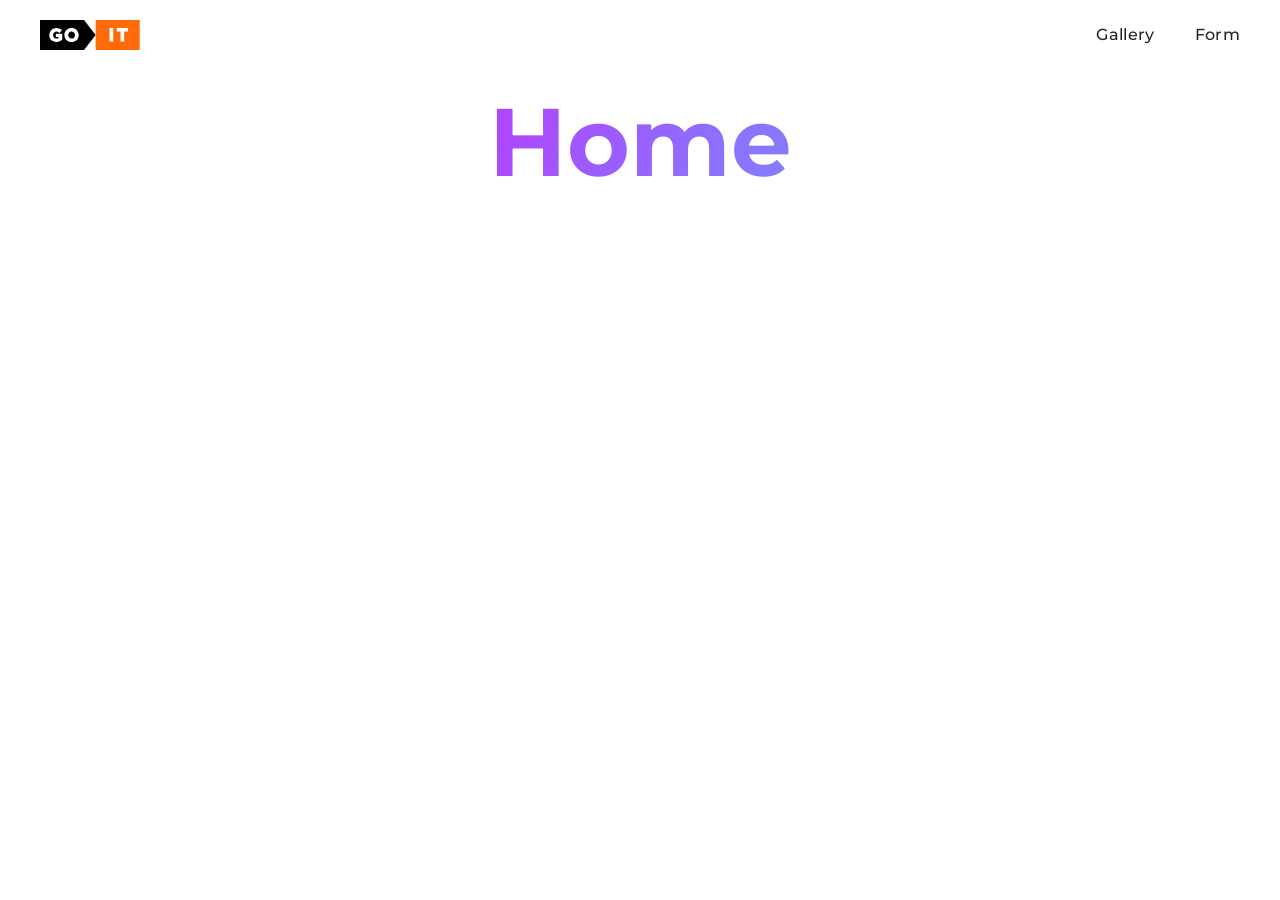
==== src/index.html @ 1596528e "Initial commit" ====
<!doctype html>
<html lang="en">
  <head>
    <meta charset="UTF-8" />
    <link rel="icon" type="image/svg+xml" href="/favicon.svg" />
    <meta name="viewport" content="width=device-width, initial-scale=1.0" />
    <title>Home</title>
    <link rel="preconnect" href="https://fonts.googleapis.com" />
    <link rel="preconnect" href="https://fonts.gstatic.com" crossorigin />
    <link
      href="https://fonts.googleapis.com/css2?family=Montserrat:ital,wght@0,100..900;1,100..900&display=swap"
      rel="stylesheet"
    />
    <link rel="stylesheet" href="./css/styles.css" />
  </head>
  <body>
    <header class="header">
      <div class="container">
        <nav class="nav">
          <a class="nav-logo" href="./index.html" aria-label="Site logo">
            <svg class="nav-logo-icon" width="100" height="30">
              <use href="./img/sprite.svg#logo"></use>
            </svg>
          </a>
          <ul class="nav-list">
            <li class="nav-item">
              <a class="nav-link {=$highlight-act}" href="./1-gallery.html"
                >Gallery</a
              >
            </li>
            <li class="nav-item">
              <a class="nav-link {=$highlight-curr}" href="./2-form.html"
                >Form</a
              >
            </li>
          </ul>
        </nav>
      </div>
    </header>

    <main>
      <div class="container">
        <h1 class="main-title">
          <span class="main-title-gradient">Home</span>
        </h1>
      </div>
    </main>
  </body>
</html>
---- src/css/styles.css ----
/**
  |============================
  | include css partials with
  | default @import url()
  |============================
*/
/* Common styles */
@import url('./font-style.css');
@import url('./reset.css');
@import url('./base.css');
@import url('./container.css');
@import url('./animations.css');

/* Sections style */
@import 'simplelightbox/dist/simple-lightbox.min.css';
@import url('./header.css');
@import url('./vite-promo.css');
@import url('./badges.css');
@import url('./back-link.css');
@import url('./footer.css');
@import url('./gallery.css');
@import url('./form.css');
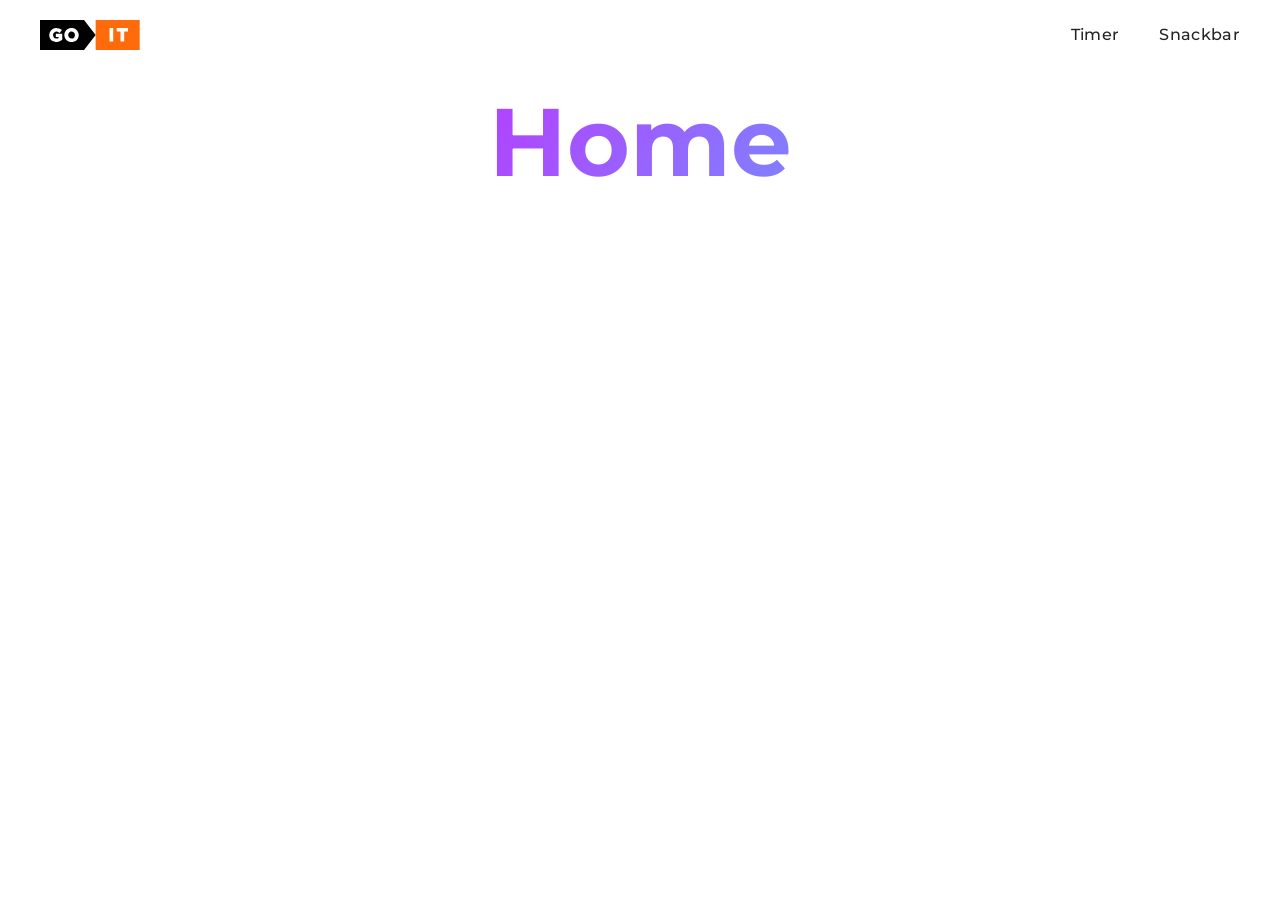
==== commit e588112d: "create js-hw-10" ====
--- a/src/index.html
+++ b/src/index.html
@@ -24,13 +24,13 @@
           </a>
           <ul class="nav-list">
             <li class="nav-item">
-              <a class="nav-link {=$highlight-act}" href="./1-gallery.html"
-                >Gallery</a
+              <a class="nav-link {=$highlight-act}" href="./1-timer.html"
+                >Timer</a
               >
             </li>
             <li class="nav-item">
-              <a class="nav-link {=$highlight-curr}" href="./2-form.html"
-                >Form</a
+              <a class="nav-link {=$highlight-curr}" href="./2-snackbar.html"
+                >Snackbar</a
               >
             </li>
           </ul>
--- a/src/css/styles.css
+++ b/src/css/styles.css
@@ -12,11 +12,10 @@
 @import url('./animations.css');
 
 /* Sections style */
-@import 'simplelightbox/dist/simple-lightbox.min.css';
 @import url('./header.css');
 @import url('./vite-promo.css');
 @import url('./badges.css');
 @import url('./back-link.css');
 @import url('./footer.css');
-@import url('./gallery.css');
-@import url('./form.css');
+@import url('./1-timer.css');
+@import url('./2-snackbar.css');
